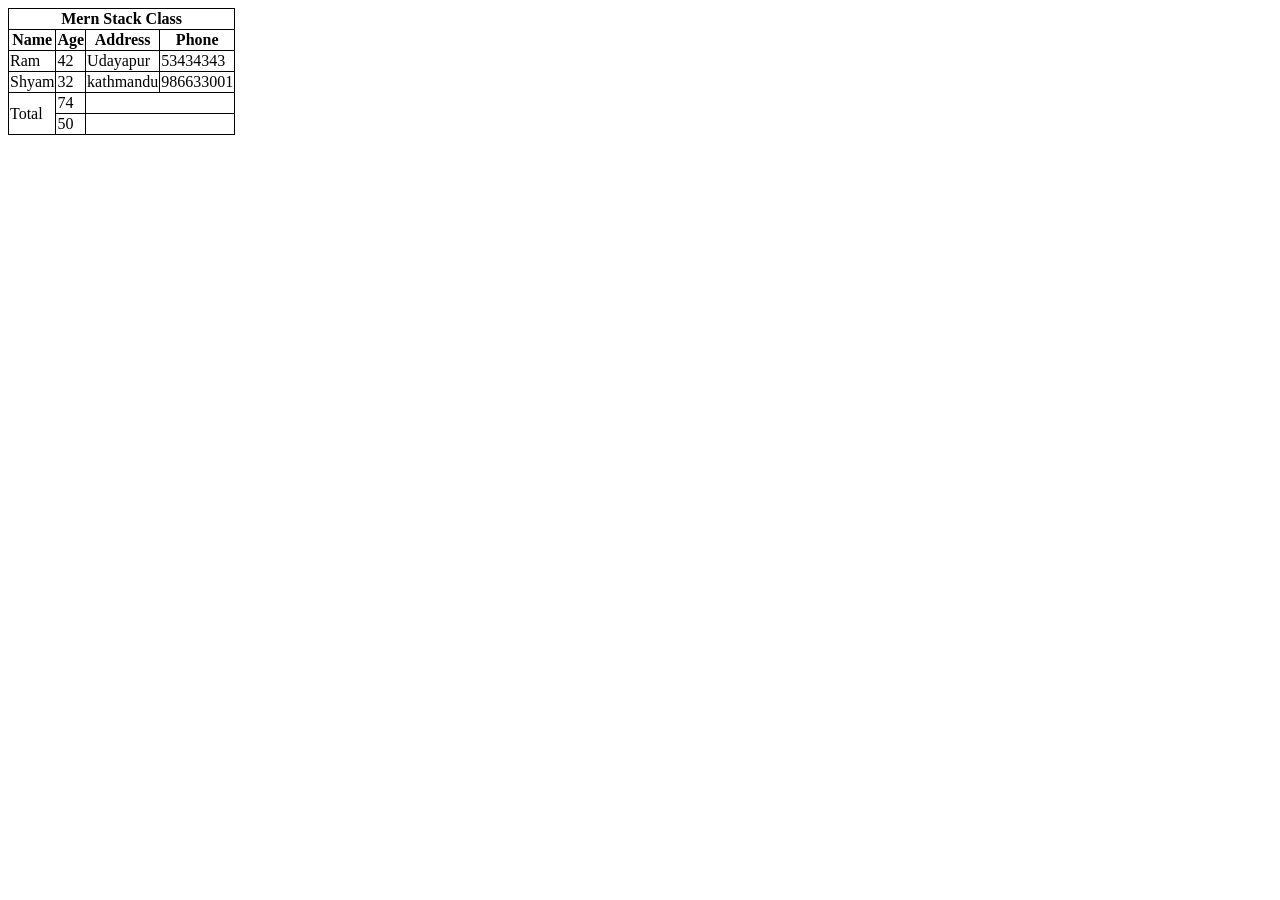
==== table.html @ a1d0efc0 "Fix body background image syntax and add homework files" ====
<!DOCTYPE html>
<html lang="en">
<head>
    <meta charset="UTF-8">
    <meta name="viewport" content="width=device-width, initial-scale=1.0">
    <title> Table</title>


<style>
    table,td,th,tr{
        border: 1px solid black;
        border-collapse: collapse;
    }
</style>

</head>
<body>
    
<table>
    <thead>
<tr>
        <th colspan="4"> Mern Stack Class </th>
    </tr>

<tr>
    <th>Name</th>
    <th>Age</th>
    <th>Address</th>
    <th>Phone</th>
</thead>

</tr>
<tbody>

    <tr>
<!-- row -->

  <td> Ram</td>  
  <td>42</td>
  <td> Udayapur</td>
  <td>53434343</td>
 </tr>


 <tr>
    <td>Shyam</td>
    <td>32</td>
    <td>kathmandu</td>
<td>986633001</td>
 </tr>





</tbody>
<tfoot>
    <tr>
        <td rowspan="2">
            Total
        </td>
        <td>74</td>
    </tr>
    <tr>
        <td>50</td>
    </tr>
</tfoot>
</table>
    
</body>
</html>
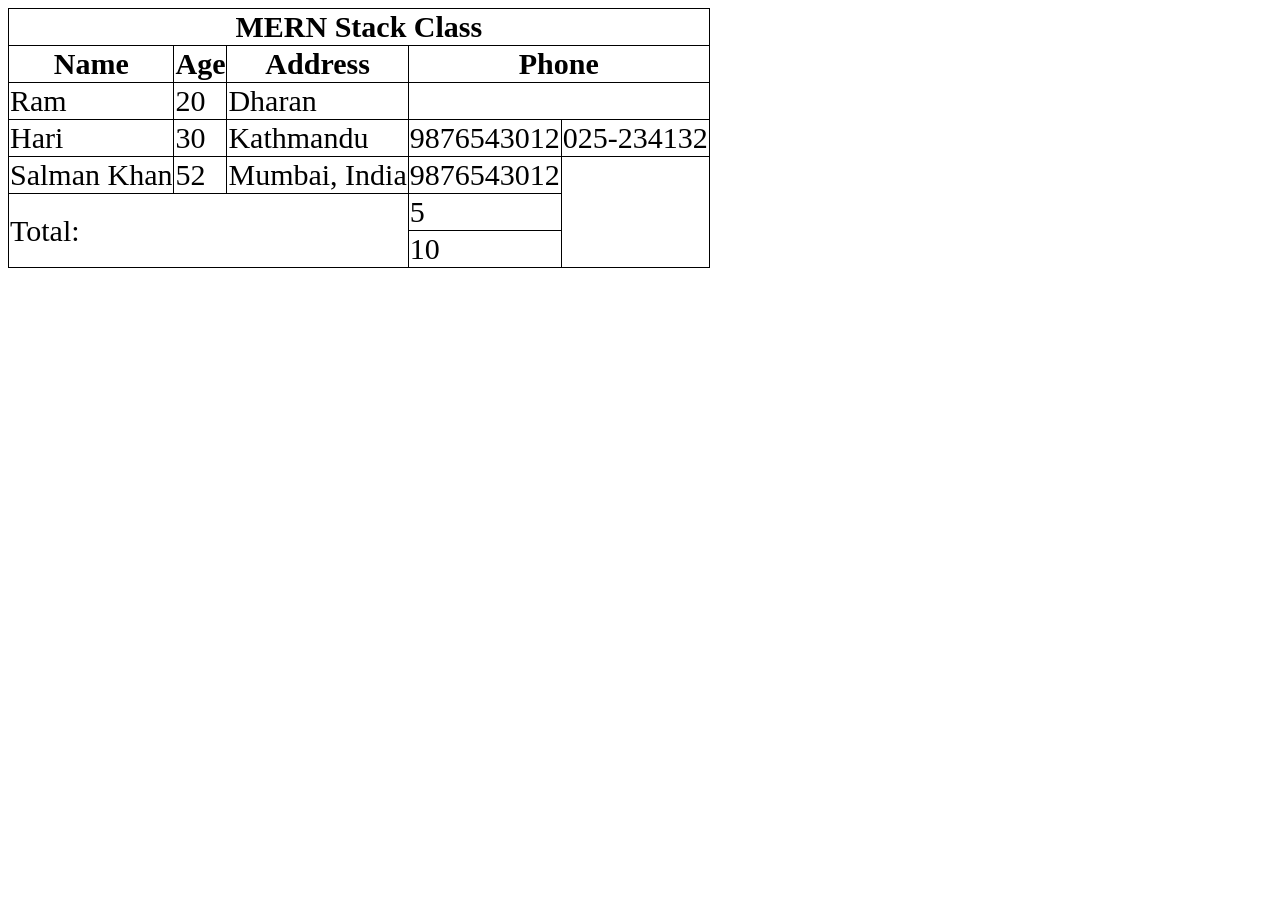
==== commit 5da9d120: "table added" ====
--- a/table.html
+++ b/table.html
@@ -1,71 +1,68 @@
-<!DOCTYPE html>
+<!doctype html>
 <html lang="en">
-<head>
-    <meta charset="UTF-8">
-    <meta name="viewport" content="width=device-width, initial-scale=1.0">
-    <title> Table</title>
-
-
-<style>
-    table,td,th,tr{
+  <head>
+    <meta charset="UTF-8" />
+    <meta name="viewport" content="width=device-width, initial-scale=1.0" />
+    <title>Table</title>
+<link rel="stylesheet" href="styling.css">
+    <style>
+      table,
+      td,
+      th {
         border: 1px solid black;
         border-collapse: collapse;
-    }
-</style>
+      }
+    </style>
+  </head>
+  <body>
+    <table>
+      <thead>
+        <tr>
+          <th colspan="5">MERN Stack Class</th>
+        </tr>
 
-</head>
-<body>
-    
-<table>
-    <thead>
-<tr>
-        <th colspan="4"> Mern Stack Class </th>
-    </tr>
+        <tr>
+          <th>Name</th>
+          <th>Age</th>
+          <th>Address</th>
+          <th colspan="2">Phone</th>
+        </tr>
+      </thead>
 
-<tr>
-    <th>Name</th>
-    <th>Age</th>
-    <th>Address</th>
-    <th>Phone</th>
-</thead>
+      <tbody>
+        <!-- rows -->
+        <tr>
+          <!-- data/column  -->
+          <td>Ram</td>
+          <td>20</td>
+          <td>Dharan</td>
+        </tr>
 
-</tr>
-<tbody>
+        <tr>
+          <td>Hari</td>
+          <td>30</td>
+          <td>Kathmandu</td>
+          <td>9876543012</td>
+          <td>025-234132</td>
+        </tr>
 
-    <tr>
-<!-- row -->
-
-  <td> Ram</td>  
-  <td>42</td>
-  <td> Udayapur</td>
-  <td>53434343</td>
- </tr>
-
-
- <tr>
-    <td>Shyam</td>
-    <td>32</td>
-    <td>kathmandu</td>
-<td>986633001</td>
- </tr>
-
-
-
-
-
-</tbody>
-<tfoot>
-    <tr>
-        <td rowspan="2">
-            Total
-        </td>
-        <td>74</td>
-    </tr>
-    <tr>
-        <td>50</td>
-    </tr>
-</tfoot>
-</table>
-    
-</body>
+        <tr>
+          <td>Salman Khan</td>
+          <td>52</td>
+          <td>Mumbai, India</td>
+          <td>9876543012</td>
+        </tr>
+        <tr></tr>
+      </tbody>
+      <tfoot>
+        <tr>
+          <td rowspan="2" colspan="3">Total:</td>
+          <td>5</td>
+        </tr>
+        <tr>
+          <td>10</td>
+        </tr>
+      </tfoot>
+    </table>
+  </body>
 </html>
--- a/styling.css
+++ b/styling.css
@@ -0,0 +1,219 @@
+/**Color properties 
+
+1. RGB - rgb(red value, blue value, green value) | 0-255 | 8-bit
+2. HEX - 0-9,A,B,C,D,E,F, #ff0000
+
+Opacity - Alpha (0-1)
+**/
+
+html {
+  font-size: 30px;
+}
+ h3{
+color: violet;
+  font-family: "Helvetica";
+  font-size: 3rem;
+  font-weight: lighter;
+  font-style: italic;
+}
+
+
+.gradient {
+  font-family: "Courier";
+  font-size: 3rem;
+  font-weight: normal;
+
+  /* text gradient  */
+  background: linear-gradient(to right, red, blue, green, white);
+  background-clip: text;
+  color: transparent;
+}
+
+
+.mern {
+  text-align: center; /*left, right, center, justify*/
+  /* text-decoration: underline dashed blue; */
+  /* text-decoration: line-through; */
+  text-decoration: underline;
+  text-transform: capitalize; /* uppercase, lowercase, capitalize */
+  text-shadow: 2px 0 5px red; /* horizontal vertical spread color */
+  letter-spacing: 3px;
+  word-spacing: 5px;
+  
+}
+
+.content {
+color: aqua;
+  text-align: justify;
+  line-height: 2;
+  font-weight: bold;
+}
+
+/* Box Model properties  */
+
+.box1{
+  height: 100px;
+  color: red;
+  background-color: bisque;
+  width: 100px;
+
+  margin: 50px; /* outer gap */
+  padding: 20px; /* inner gap */
+  border: 10px solid black; /* boundary: size type color */
+
+  margin-top: 10px;
+  padding-left: 50px;
+  border-right: 5px dotted green;
+
+  margin-inline: 30px; /* horizontal */
+  padding-block: 40px; /* vertical */
+  border-block: 20px solid blue;
+
+  box-sizing: border-box;
+}
+
+/* Display properties  */
+
+.heading-display{
+    color: blue;
+  display: inline-block; /* block, inline-block (margin works), inline, none, grid, flex */
+  text-align: right;
+  padding: 20px;
+  margin: 10px;
+}
+
+/* Flex properties */
+
+/* parent */
+.container {
+  height: 400px;
+  width: 100%;
+  background-color: aquamarine;
+
+  display: flex;
+  flex-direction: row;
+  justify-content: center; /* Main axis alignment: left, right, center, space-between, space-evenly, space-around */
+  align-items: center; /* Cross axis alignment: start, center, end */
+  gap: 50px;
+}
+
+.card {
+  height: 100px;
+  width: 100px;
+  background-color: darksalmon;
+  border: 1px solid black;
+  display: flex;
+  align-items: center;
+  justify-content: center;
+}
+.list{
+    list-style-type:circle;; /* disc circle, square, none */
+}
+.list li:first-child{
+    color: red;
+}
+.list li:last-child{
+    color: aqua;
+}
+/* yadi even numberko child ma matra property add garnu xa vane nth-child use garxau */
+.list li:nth-child(2n){
+    color: greenyellow;
+    list-style-type: square;
+
+}
+/* unit properties: px, rem, em, in, cm, vh, vw, */
+.unit{
+    color: brown;
+background-color: none;
+border: 1px solid;
+font-size: 2cm;
+
+
+}
+.unit-box{
+    height: 100vh;
+    width: 50%;
+    background-color: bisque;
+font-size: 10px;
+
+}
+
+.unit-box{
+    font-size: 1.5em;
+}
+
+
+.child-box{
+
+    height: 100px;
+    width: 50%;
+    background-color: aqua;
+    font-size: 15px
+;
+
+
+}
+
+/* Positional properties : static, relative, absolute, fixed, sticky */
+.positional-box{
+    height: 500px;
+    width: 500px;
+    background-color: gold;
+    position: relative;
+}
+.positional-child{
+
+    height: 200px;
+    width: 200px;
+    background-color:deeppink;
+    position: absolute;
+    top: 40px;
+    left: 15px;
+    z-index: 20px;
+
+}
+.fixed-child{
+
+    height: 200px;
+    width: 200px;
+    background-color:salmon;
+    position: fixed;
+  top: 50px;
+right: 50px;
+}
+.sticky-child{
+
+height: 200px;
+width: 200px;
+background-color: blueviolet;
+left: 40px;
+position: sticky;
+z-index: 10px;
+
+
+}
+
+.psuedo-click:hover{
+  color: red;
+
+}
+.psuedo-click:active{
+  color: greenyellow;
+}
+
+input{
+  border: 1px solid black;
+}
+
+input:hover{
+   color: red;
+}
+
+
+input:active{
+  color: greenyellow;
+  
+}
+input:disabled{
+  background-color: black;
+}
